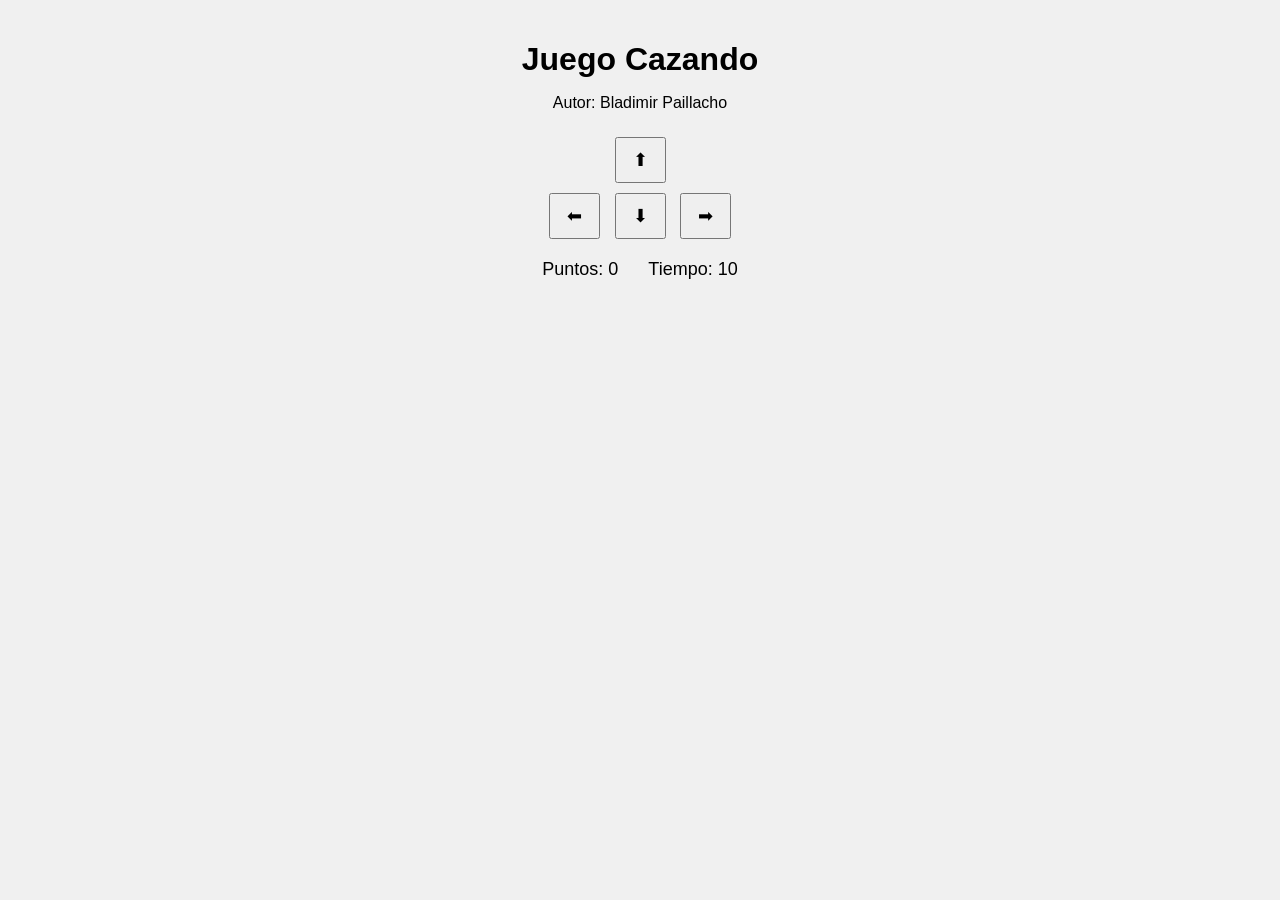
==== cazando.html @ 9779e846 "primera parte completado" ====
<!DOCTYPE html>
<html>
<head>
  <title>Juego Cazando</title>
  <link rel="stylesheet" href="cazando.css"/>

</head>
<body>

  <h1>Juego Cazando</h1>
  <p>Autor: Bladimir Paillacho </p>


  <div class="controles">
    <button>⬆</button>
    <br>
    <button>⬅</button>
    <button>⬇</button>
    <button>➡</button>
  </div>


  <div class="panel">
    <span>Puntos: <span id="puntos">0</span></span>
    <span>Tiempo: <span id="tiempo">10</span></span>
  </div>

  <p id="mensaje"></p>


</body>
</html>
---- cazando.css ----
body {
  text-align: center;
  font-family: Arial, sans-serif;
  background: #f0f0f0;
  margin: 0;
  padding: 20px;
}

h1 {
  margin-bottom: 5px;
}

.panel {
  margin: 15px 0;
  font-size: 18px;
  display: flex;
  justify-content: center;
  gap: 30px;
}

canvas {
  background: white;
  border: 2px solid black;
}

.controles {
  margin-top: 20px;
}

button {
  margin: 5px;
  padding: 10px 16px;
  font-size: 18px;
  cursor: pointer;
}

#mensaje {
  font-size: 20px;
  font-weight: bold;
  color: darkred;
  margin-top: 15px;
}
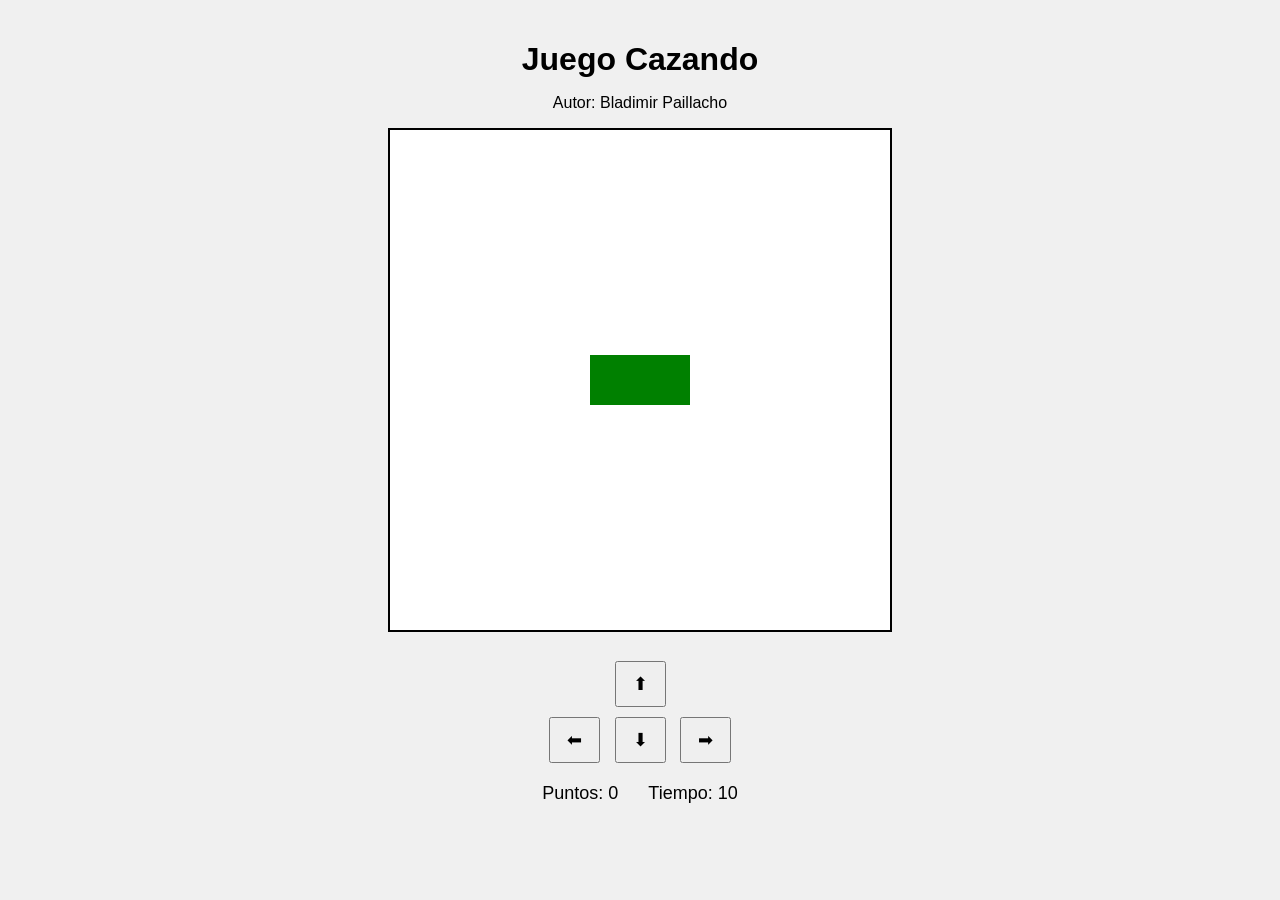
==== commit f1ececfc: "parte 2 dibujar triangulo centrado" ====
--- a/cazando.html
+++ b/cazando.html
@@ -5,10 +5,11 @@
   <link rel="stylesheet" href="cazando.css"/>
 
 </head>
-<body>
+<body onload ="graficarGato()">
 
   <h1>Juego Cazando</h1>
   <p>Autor: Bladimir Paillacho </p>
+  <canvas id ="areaJuego" width="500" height="500"></canvas>
 
 
   <div class="controles">
@@ -26,7 +27,6 @@
   </div>
 
   <p id="mensaje"></p>
-
-
+  <script src="cazando.js"></script>
 </body>
 </html>
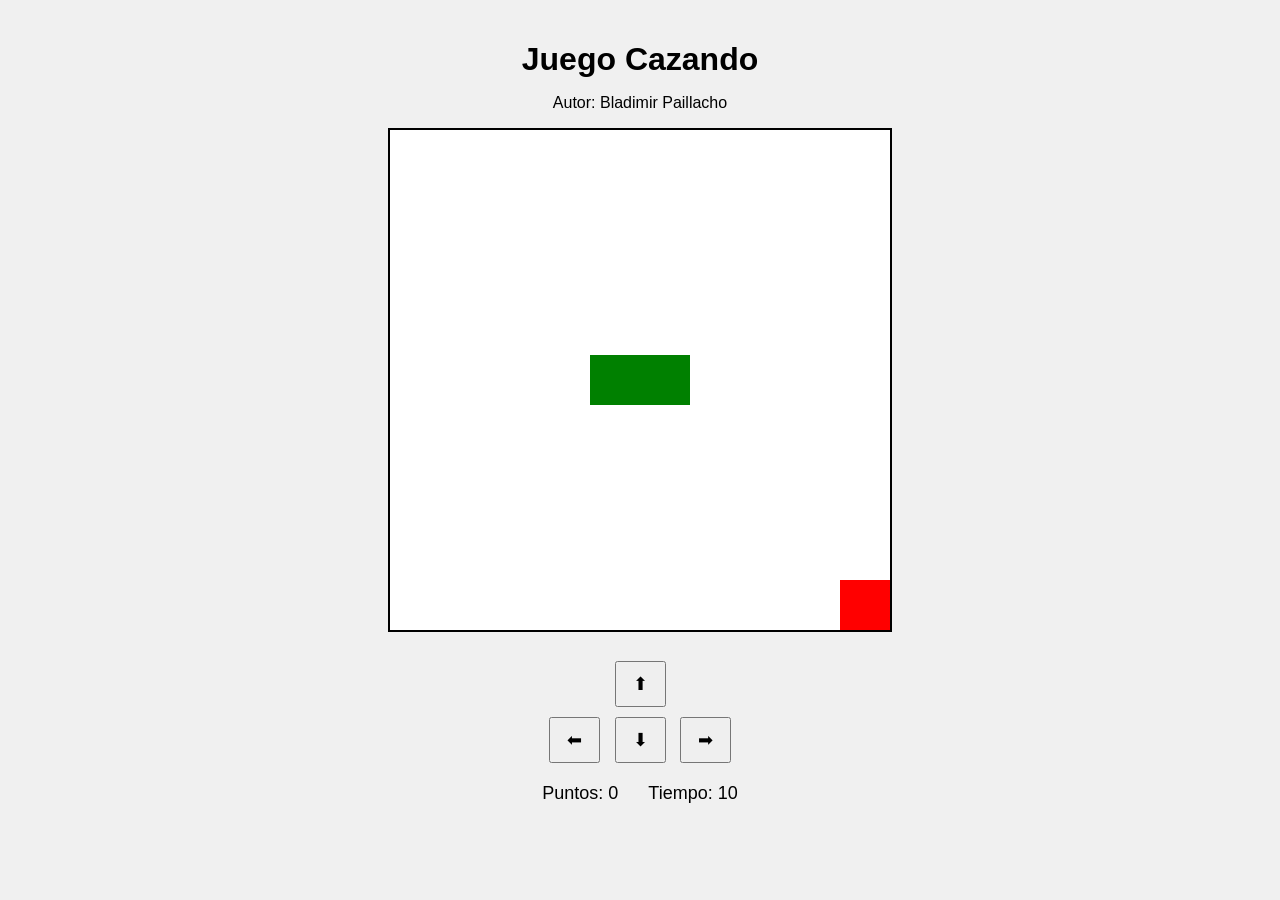
==== commit dd4c1836: "gato centrado y comida en la esquina inferior derecha iniciando variables en cero y variables consta" ====
--- a/cazando.html
+++ b/cazando.html
@@ -5,7 +5,7 @@
   <link rel="stylesheet" href="cazando.css"/>
 
 </head>
-<body onload ="graficarGato()">
+<body onload ="iniciarJuego()">
 
   <h1>Juego Cazando</h1>
   <p>Autor: Bladimir Paillacho </p>
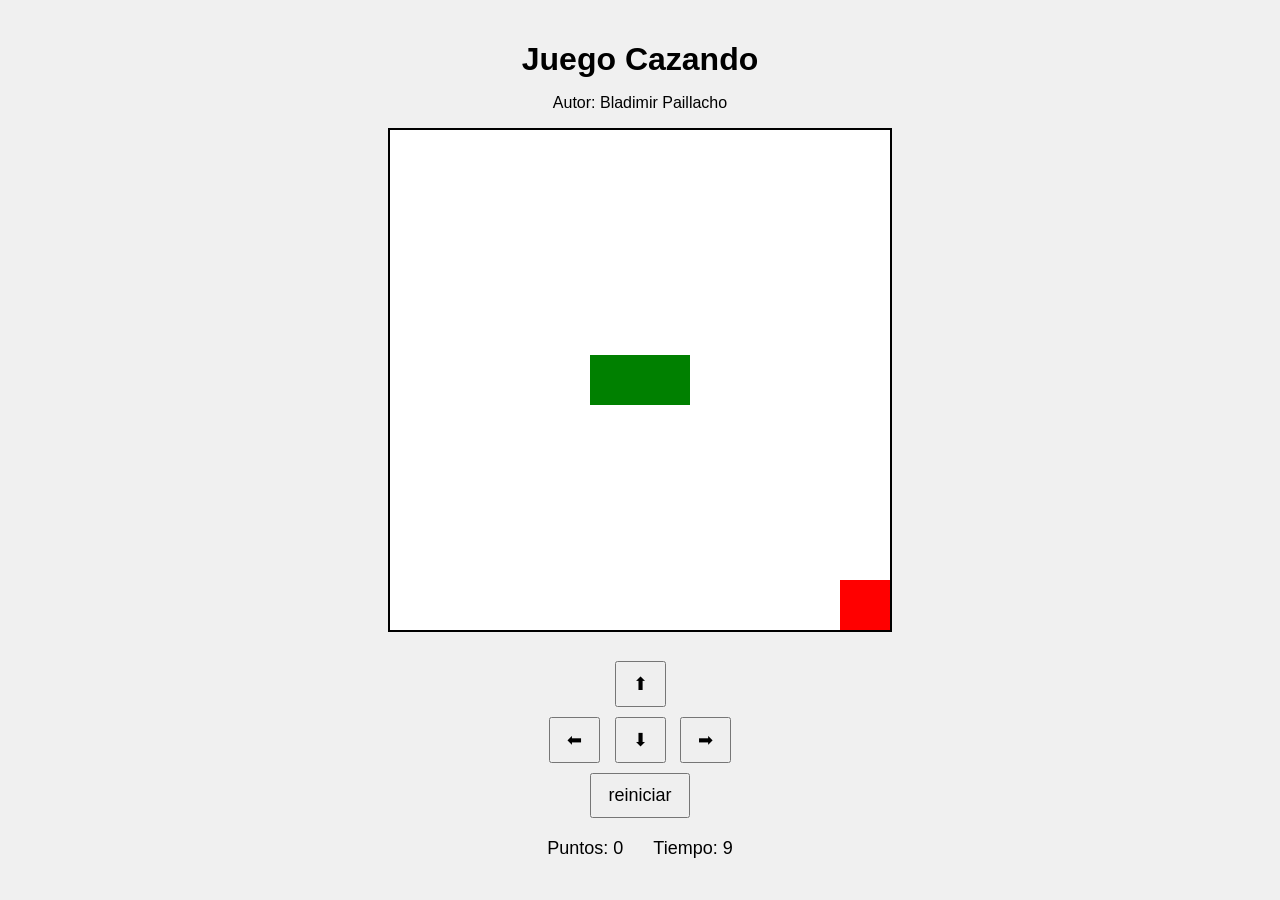
==== commit dd3ad195: "boton Reiniciar añadido" ====
--- a/cazando.html
+++ b/cazando.html
@@ -3,6 +3,7 @@
 <head>
   <title>Juego Cazando</title>
   <link rel="stylesheet" href="cazando.css"/>
+  <script src="utilitarios.js"></script>
 
 </head>
 <body onload ="iniciarJuego()">
@@ -13,13 +14,15 @@
 
 
   <div class="controles">
-    <button>⬆</button>
+    <button onclick="moverArriba()">⬆</button>
     <br>
-    <button>⬅</button>
-    <button>⬇</button>
-    <button>➡</button>
-  </div>
+    <button onclick="moverIzquierda()">⬅</button>
+    <button onclick="moverAbajo()">⬇</button>
+    <button onclick="moverDerecha()">➡</button>
 
+    </div>
+
+    <button onclick="reiniciar()">reiniciar</button>
 
   <div class="panel">
     <span>Puntos: <span id="puntos">0</span></span>
